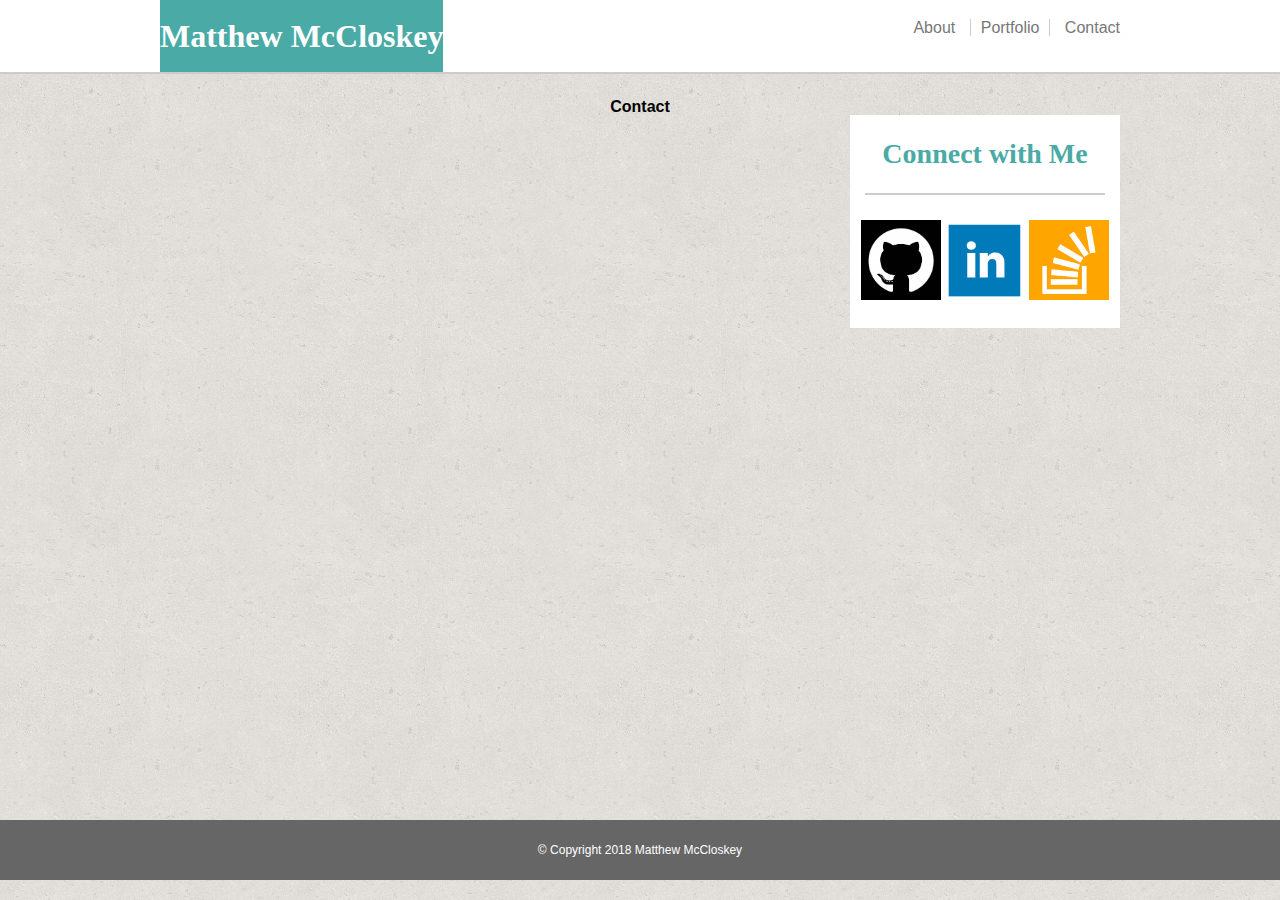
==== contact.html @ 21cbd118 "completed Portfolio page" ====
<!DOCTYPE html>
<html lang="en">
<head>
    <meta charset="UTF-8">
    <meta name="viewport" content="width=device-width, initial-scale=1.0">
    <meta http-equiv="X-UA-Compatible" content="ie=edge">
    <title>My Portfolio</title>
    <link rel="stylesheet" type="text/css" href="assets/css/reset.css">
    <link rel="stylesheet" type="text/css" href="assets/css/style.css">
</head>

<body>
    <div class="wrapper">
        <header>
            <div class="header">
                <h1>Matthew McCloskey</h1>
                <nav>
                    <a href="index.html">About</a>
                    <a href="portfolio.html" class="portfolio">Portfolio</a>
                    <a href="contact.html">Contact</a>
                </nav>
            </div>
        </header>

        <div class="container">
            <section>
                <div class="contact">
                    <h1>Contact</h1>
                </div>
            </section>

            <section>
                <div class="icons">
                    <h2>Connect with Me</h2>
                    <a href="https://github.com/MLMcCloskey"><img src="assets/images/github.png" alt="link to my github"></a>
                    <a href="https://www.linkedin.com/in/matthew-mccloskey-b39400149/"><img src="assets/images/linkedin.png" alt="link to my linkedin"></a>
                    <a href="https://stackoverflow.com/users/9237775/matthew-mccloskey"><img src="assets/images/stackOverflow.png" alt="link to my StackOverflow"></a>
                </div>
            </section>
        </div>
    </div>

    <footer>
        <div class="footer">
            <p>&copy; Copyright 2018 Matthew McCloskey</p>
        </div>
    </footer>
</body>

</html>
---- assets/css/style.css ----
* {
    box-sizing: border-box; 
    max-width: 100%;
}

body {
    background-image: url(../../assets/images/cork-wallet.png);
    font-family: 'Arial', 'Helvetica Neue', Helvetica, sans-serif;
}

h1, h2, h3 {
    font-weight: bold;
}

.wrapper {
    min-height: calc(100vh - 80px);
}

.container {
    width: 960px;
    text-align: center;
    margin: 0 auto;
}

/* --------- Nav bar styles --------- */

.header {
    display: inline-block;
    margin: 0 auto 25px;
    background-color: white;
    border-bottom: 2px solid #ccc;
    width: 100%;
}

header h1 {
    color: white;
    background-color: #4aaaa5;
    display: inline-block;
    font-size: 2em;
    padding: 20px 0;
    position: relative;
    left: 160px;
    font-family: 'Georgia', Times, "Times New Roman", serif;
}

nav {
    float: right;
    padding: 20px 0;
    position: relative;
    right: 160px;
}

.portfolio {
    padding: 0 10px;
    border-left: 1px solid #ccc;
    border-right: 1px solid #ccc;
    margin: 0 10px;
}

a {
    text-decoration: none;
    color: #777;
}

a:hover {
    color: gold;
}



/* ----------- About Me section ----------- */

.about {
    width:650px;
    float: left;
    background-color: white;
    color: #777;
    padding: 40px;
    line-height: 1.5;
    text-align: left;
}

.about h1 {
    color: #4aaaa5;
    font-size: 2em;
    text-align: left;
    border-bottom: 1px solid #ccc;
    padding-bottom: 20px;
    margin-bottom: 25px;
    font-family: 'Georgia', Times, "Times New Roman", serif;
}

.profilePicture{
    transform: rotate(90deg);
    height: 144px;
    width: 192px;
    float: left;
    align-content: left;
    padding: 0px;
    margin: 25px 5px;
}



/* ------------ social media links ------------- */

.icons{
    width: 270px;
    float: right;
    background-color:white;
}

.icons h2 {
    color: #4aaaa5;
    font-size: 1.75em;
    padding: 25px 0;
    border-bottom: 2px solid #ccc;
    width: 240px;
    margin:0 auto;
    font-family: 'Georgia', Times, "Times New Roman", serif;
}

.icons img{
    width: 80px;
    height: 80px;
    display: inline-block;
    padding: 0;
    margin: 25px 0;
}


/* ----------- portfolio section ---------- */

.portfolioPage {
    width:650px;
    float: left;
    background-color: white;
    color: #777;
    padding: 40px;
    line-height: 1.5;
    text-align: left;
}

.portfolioPage h1 {
    color: #4aaaa5;
    font-size: 2em;
    text-align: left;
    border-bottom: 1px solid #ccc;
    padding-bottom: 20px;
    margin-bottom: 25px;
    font-family: 'Georgia', Times, "Times New Roman", serif;
}

.gallery {
    width: 260px;
    height: 174px;
    display: inline-block;
    margin: 10px;
}

.memes {
    position: relative;
}

/* .banner {
    /* float: center; */
    /* background-color: #4aaaa5; */
    /* color: white; */
    /* text-align: center; */
    /* display: inline; */
    /* position: absolute; */
    /* left: 50px; */
    /* right: 500px; */
    /* margin-right: 900px; */
    /* justify-content: flex-start; */
    /* display: inline-block;
    width: 260px;
    padding: 10px;
    z-index: 99; */
    /* overflow: auto; */
/* }  */

.banner1 {
    background-color: #4aaaa5;
    color: white;
    text-align: center;
    position: absolute;
    left: 10px;
    top: 230px;
    width: 260px;
    padding: 10px;
    z-index: 9;
}

.banner2 {
    background-color: #4aaaa5;
    color: white;
    text-align: center;
    position: absolute;
    left: 294px;
    top: 230px;
    width: 260px;
    padding: 10px;
    z-index: 9;
}

.banner3 {
    background-color: #4aaaa5;
    color: white;
    text-align: center;
    position: absolute;
    left: 10px;
    top: 430px;
    width: 260px;
    padding: 10px;
    z-index: 9;
}

.banner4 {
    background-color: #4aaaa5;
    color: white;
    text-align: center;
    position: absolute;
    left: 294px;
    top: 430px;
    width: 260px;
    padding: 10px;
    z-index: 9;
}

.banner5 {
    background-color: #4aaaa5;
    color: white;
    text-align: center;
    position: absolute;
    left: 10px;
    top: 630px;
    width: 260px;
    padding: 10px;
    z-index: 9;
}

/* ----------- the footer -------------- */

.footer {
    text-align: center;
    background-color: #666;
    color: white;
    padding: 2em;
    display: inline-block;
    width: 100%;
    margin: 0 0;
    font-size: 0.75em;
}
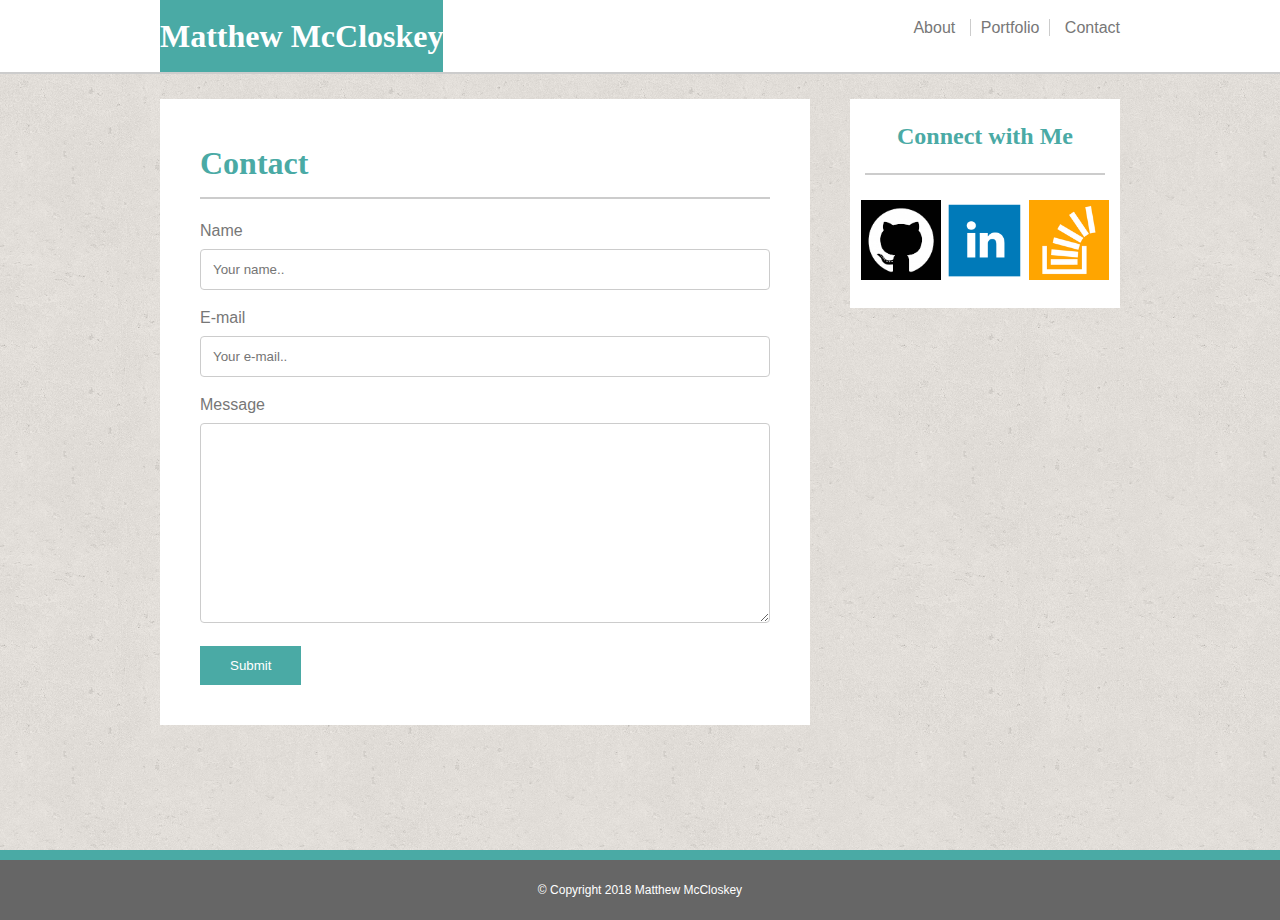
==== commit d2de345d: "finished contact page.... complete working version of portfolio website v1.0" ====
--- a/contact.html
+++ b/contact.html
@@ -26,6 +26,21 @@
             <section>
                 <div class="contact">
                     <h1>Contact</h1>
+                        <form action="action_page.php">
+                        
+                            <label for="name">Name</label>
+                            <input type="text" id="name" name="firstname" placeholder="Your name..">
+                        
+                            <label for="email">E-mail</label>
+                            <input type="text" id="email" name="email" placeholder="Your e-mail..">
+
+                            <label for="subject">Message</label>
+                            <textarea id="subject" name="subject" placeholder=" " style="height:200px"></textarea>
+                        
+                            <input type="submit" value="Submit">
+                        
+                        </form>
+                          
                 </div>
             </section>
 
--- a/assets/css/style.css
+++ b/assets/css/style.css
@@ -112,7 +112,7 @@
 
 .icons h2 {
     color: #4aaaa5;
-    font-size: 1.75em;
+    font-size: 1.5em;
     padding: 25px 0;
     border-bottom: 2px solid #ccc;
     width: 240px;
@@ -186,9 +186,9 @@
     text-align: center;
     position: absolute;
     left: 10px;
-    top: 230px;
-    width: 260px;
-    padding: 10px;
+    top: 235px;
+    width: 260px;
+    padding: 5px;
     z-index: 9;
 }
 
@@ -198,9 +198,9 @@
     text-align: center;
     position: absolute;
     left: 294px;
-    top: 230px;
-    width: 260px;
-    padding: 10px;
+    top: 235px;
+    width: 260px;
+    padding: 5px;
     z-index: 9;
 }
 
@@ -210,9 +210,9 @@
     text-align: center;
     position: absolute;
     left: 10px;
-    top: 430px;
-    width: 260px;
-    padding: 10px;
+    top: 435px;
+    width: 260px;
+    padding: 5px;
     z-index: 9;
 }
 
@@ -222,9 +222,9 @@
     text-align: center;
     position: absolute;
     left: 294px;
-    top: 430px;
-    width: 260px;
-    padding: 10px;
+    top: 435px;
+    width: 260px;
+    padding: 5px;
     z-index: 9;
 }
 
@@ -234,10 +234,54 @@
     text-align: center;
     position: absolute;
     left: 10px;
-    top: 630px;
-    width: 260px;
-    padding: 10px;
-    z-index: 9;
+    top: 635px;
+    width: 260px;
+    padding: 5px;
+    z-index: 9;
+}
+
+
+
+
+/* -------------contact section ------------- */
+
+.contact {
+    width:650px;
+    float: left;
+    background-color: white;
+    color: #777;
+    padding: 40px;
+    line-height: 1.5;
+    text-align: left;
+}
+
+.contact h1{
+    color: #4aaaa5;
+    font-size: 2em;
+    font-family: 'Georgia', Times, "Times New Roman", serif;
+    border-bottom: 2px solid #ccc;
+    padding-bottom: 10px;
+    margin-bottom: 20px;
+
+}
+
+input[type=text], select, textarea {
+    width: 100%; /* Full width */
+    padding: 12px; /* Some padding */  
+    border: 1px solid #ccc; /* Gray border */
+    border-radius: 4px; /* Rounded borders */
+    box-sizing: border-box; /* Make sure that padding and width stays in place */
+    margin-top: 6px; /* Add a top margin */
+    margin-bottom: 16px; /* Bottom margin */
+    resize: vertical /* Allow the user to vertically resize the textarea (not horizontally) */
+}
+
+input[type=submit] {
+    background-color: #4aaaa5;
+    color: white;
+    padding: 12px 30px;
+    border: none;
+    cursor: pointer;
 }
 
 /* ----------- the footer -------------- */
@@ -249,6 +293,7 @@
     padding: 2em;
     display: inline-block;
     width: 100%;
-    margin: 0 0;
+    margin: 30px 0 0;
     font-size: 0.75em;
+    border-top: 10px solid #4aaaa5;
 }